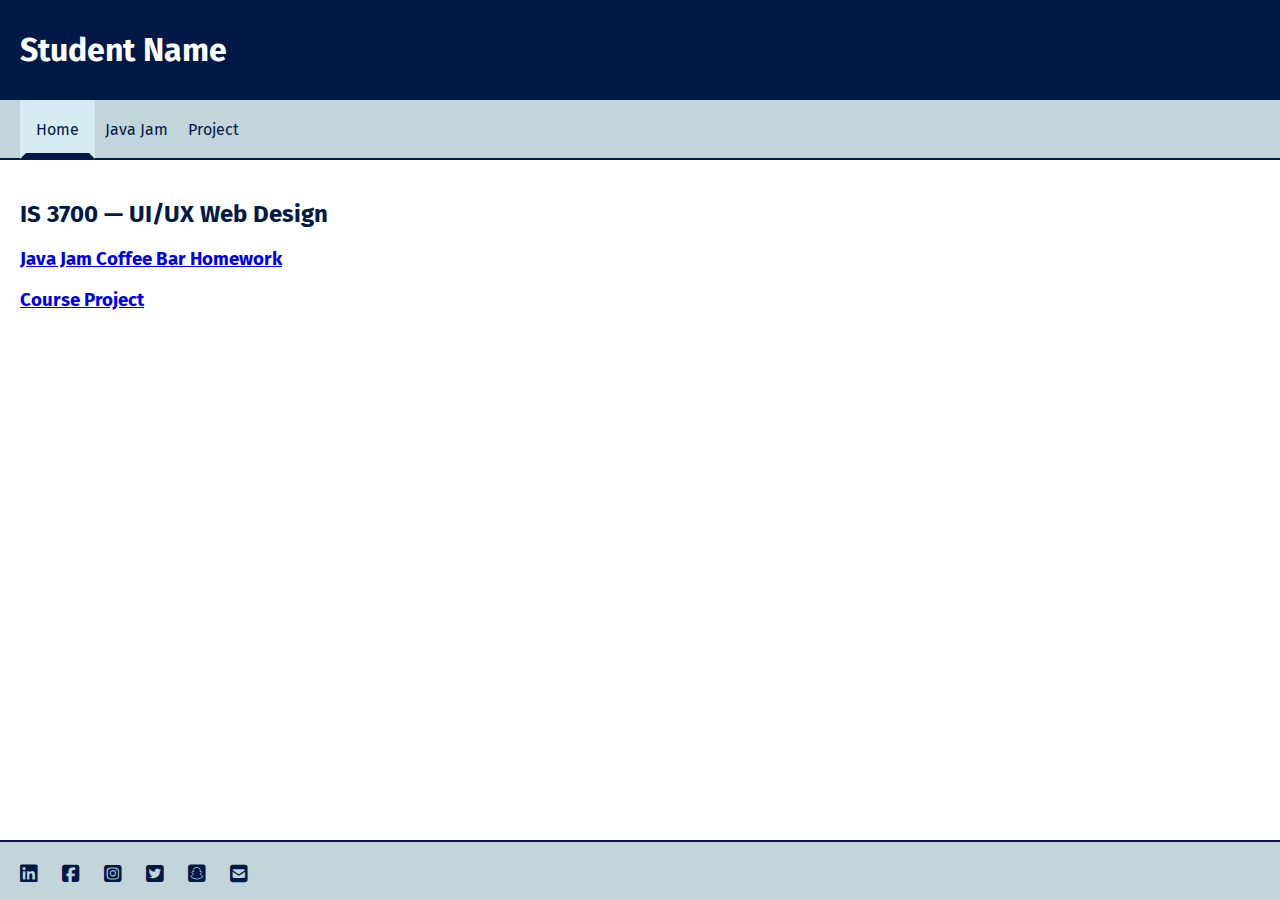
==== index.html @ 52475986 "Initial Setup" ====
<!DOCTYPE html>
<html lang="en">

<head>
    <meta charset="UTF-8">
    <meta http-equiv="X-UA-Compatible" content="IE=edge">
    <meta name="viewport" content="width=device-width, initial-scale=1.0">
    <title>Student Name</title>
    <link href="main.css" rel="stylesheet" type="text/css" />
    <link rel="stylesheet" href="https://cdnjs.cloudflare.com/ajax/libs/font-awesome/6.2.1/css/all.min.css">
    <link rel="icon" href="https://www.usu.edu/favicon.ico" type="image/x-icon">
</head>

<body>
    <header id="pageHeader">
        <!-- <a href="index.html"><img id="mainLogo" src="logo.png" alt="Logo" /></a> -->
        <h1>Student Name</h1>
    </header>

    <nav id="mainNav">
        <ul>
            <li class="current"><a href="index.html">Home</a></li>
            <li><a href="javajam/index.html">Java Jam</a></li>
            <li><a href="project/index.html">Project</a></li>
            <!-- Add more navigation items as needed- possibly projects from different courses -->
        </ul>
    </nav>

    <main id="mainContent">
        <h2>IS 3700 &mdash; UI/UX Web Design</h2>
        <h3><a href="javajam/index.html">Java Jam Coffee Bar Homework</a></h3>
        <h3><a href="project/index.html">Course Project</a></h3>
    </main>

    <footer id="pageFooter">
        <ul>
            <li><a href="https://www.linkedin.com/" aria-label="linkedin"><i class="fab fa-linkedin"
                        aria-hidden="true"></i></a></li>
            <li><a href="https://www.facebook.com/" aria-label="facebook"><i class="fab fa-facebook-square"
                        aria-hidden="true"></i></a></li>
            <li><a href="https://www.instagram.com/?hl=en" aria-label="instagram"><i class="fab fa-instagram-square"
                        aria-hidden="true"></i></a></li>
            <li><a href="https://twitter.com/?lang=en" aria-label="twitter"><i class="fab fa-twitter-square"
                        aria-hidden="true"></i></a></li>
            <li><a href="https://www.snapchat.com/" aria-label="snapchat"><i class="fab fa-snapchat-square"
                        aria-hidden="true"></i></a></li>
            <li><a href="mailto:Anumber@usu.edu" aria-label="email"><i class="fas fa-envelope-square"
                        aria-hidden="true"></i></a></li>
        </ul>
    </footer>

</body>

</html>
---- main.css ----
@import url('https://fonts.googleapis.com/css2?family=Fira+Sans:wght@500&display=swap');

body {
	display: grid;
	grid-template-areas:
		"header header"
		"nav nav"
		"main main"
		"footer footer";
	grid-template-rows: 100px 60px 1fr 60px;
	grid-template-columns: 15% 1fr;
	height: 100vh;
	font-family: 'Fira Sans', sans-serif;
	margin: 0 auto;
}

/* Styles */

header {
	background-color: #011946;
	padding: 10px 20px;
}

footer, main, nav {
	padding: 20px;
}

nav, footer {
	background-color: #c2d5db;
}

#pageHeader {
	grid-area: header;
	position: sticky;
	top: 0;
	left: 0;
	z-index: 100;
}

#mainLogo {
	height: 80px;
}

#mainContent {
	grid-area: main;
}

#pageFooter {
	grid-area: footer;
}

#mainNav {
	grid-area: nav;
	border-bottom: 2px solid #011946;
}

#mainNav ul {
	list-style-type: none;
	margin: 0;
	padding: 0;
}

#mainNav li {
	display: block;
	float: left;
}

#mainNav ul li a {
	padding: 20px 10px;
	text-decoration: none;
	color: #011946;
}

#mainNav ul li a:hover {
	color: #fff;
}

#mainNav .current a {
	background-color: #d4ebf2;
	padding: 14px 10px;
	color: #011946;
	border: 6px solid transparent;
	border-bottom-color: #011946;
}

h1 {
	color: #fff;
	font-family: 'Fira Sans', sans-serif;
}

h2 {
	color: #011946;
}

footer {
	border-top: 2px solid #011946;
	text-align: left;
}

footer ul {
	padding: 0;
	margin: 0;
	list-style-type: none;
}

footer li {
	display: inline;
	margin-right: 1em;
	font-size: 125%;
}

footer li a {
	text-decoration: none;
	color: #011946;
}

footer li a:visited {
	color: #551A8B;
}

p {
	padding-bottom: 10px;
}

/* end */
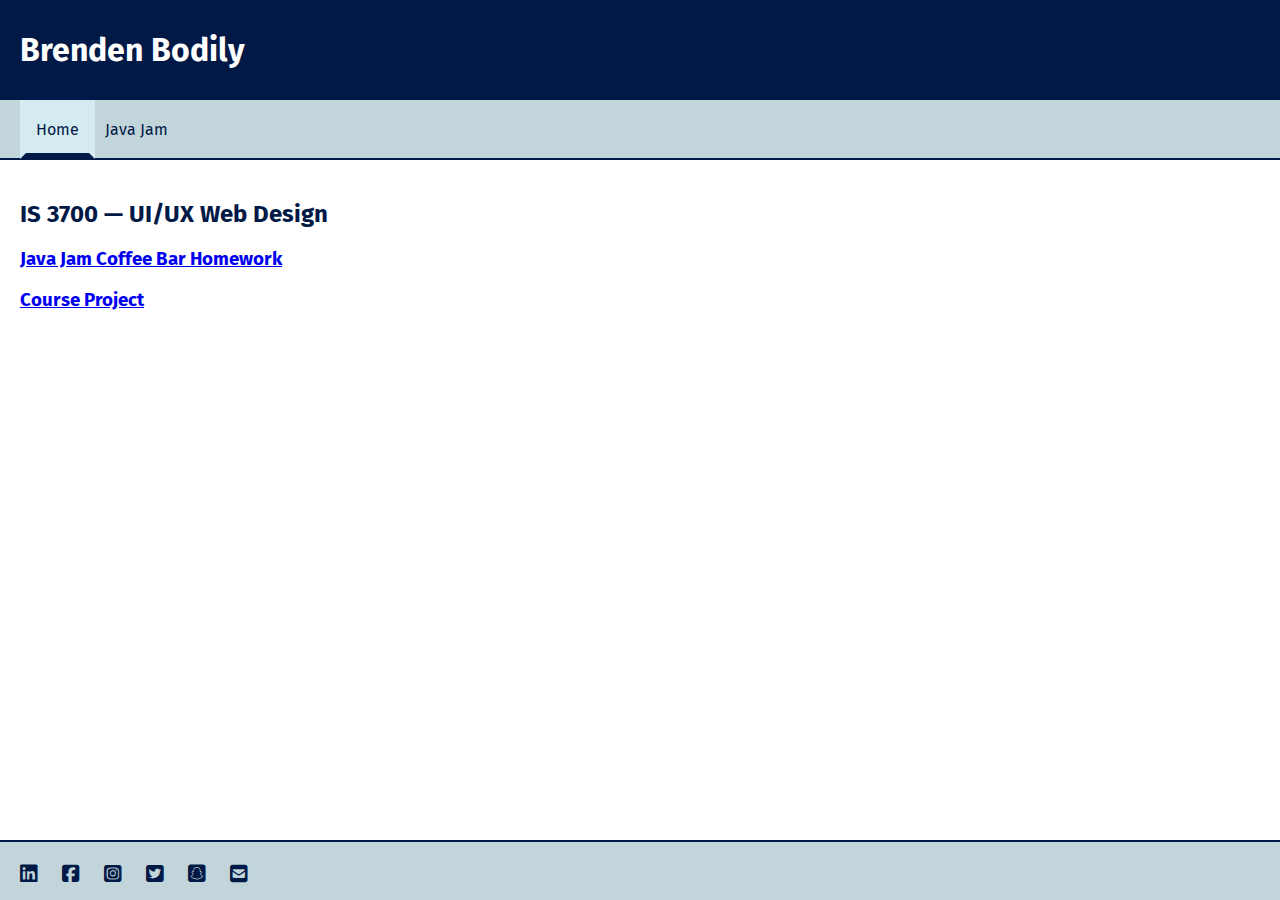
==== commit 8609a66b: "Name change" ====
--- a/index.html
+++ b/index.html
@@ -14,14 +14,14 @@
 <body>
     <header id="pageHeader">
         <!-- <a href="index.html"><img id="mainLogo" src="logo.png" alt="Logo" /></a> -->
-        <h1>Student Name</h1>
+        <h1>Brenden Bodily</h1>
     </header>
 
     <nav id="mainNav">
         <ul>
             <li class="current"><a href="index.html">Home</a></li>
             <li><a href="javajam/index.html">Java Jam</a></li>
-            <li><a href="project/index.html">Project</a></li>
+            <!-- <li><a href="project/index.html">Project</a></li> -->
             <!-- Add more navigation items as needed- possibly projects from different courses -->
         </ul>
     </nav>
